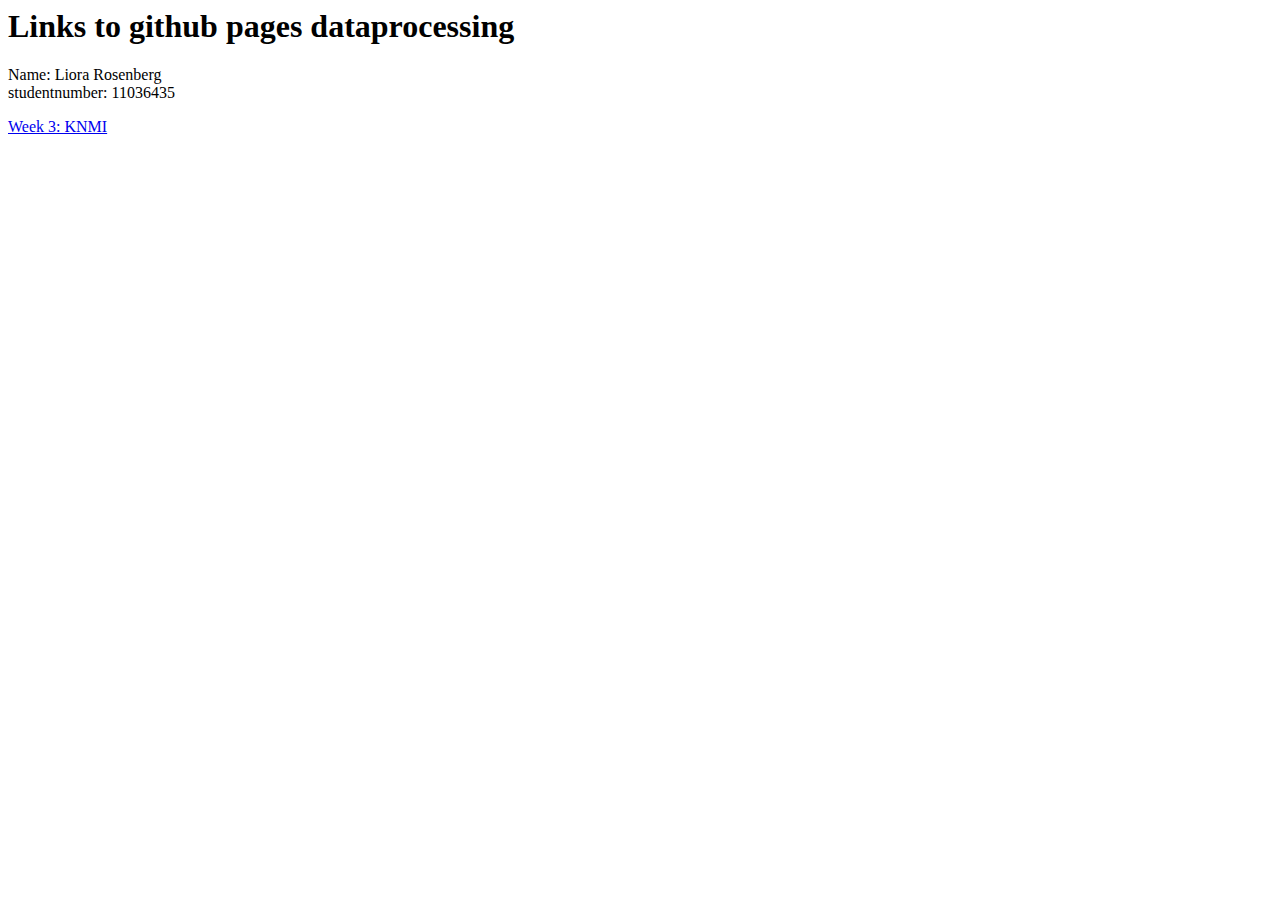
==== index.html @ b8d9dbb4 "ik gebruik mijn waldcard" ====
<html>
<head>
  <meta charset='utf-8' />
  <meta name="vieuwport" content="width=device_width,initial-scale=1.0" />
  <title>gh-pages template</title>
</head>
<body>
  <h1 id="links">Links to github pages dataprocessing</h1>
  <p>
    <div id="name">Name: Liora Rosenberg</div>
    <div id="student">studentnumber: 11036435</div>
  </p>
  <p>
    <a href="Homework/Week_3/KNMI.html">Week 3: KNMI</a>
    </p>
  </body>
  </html>
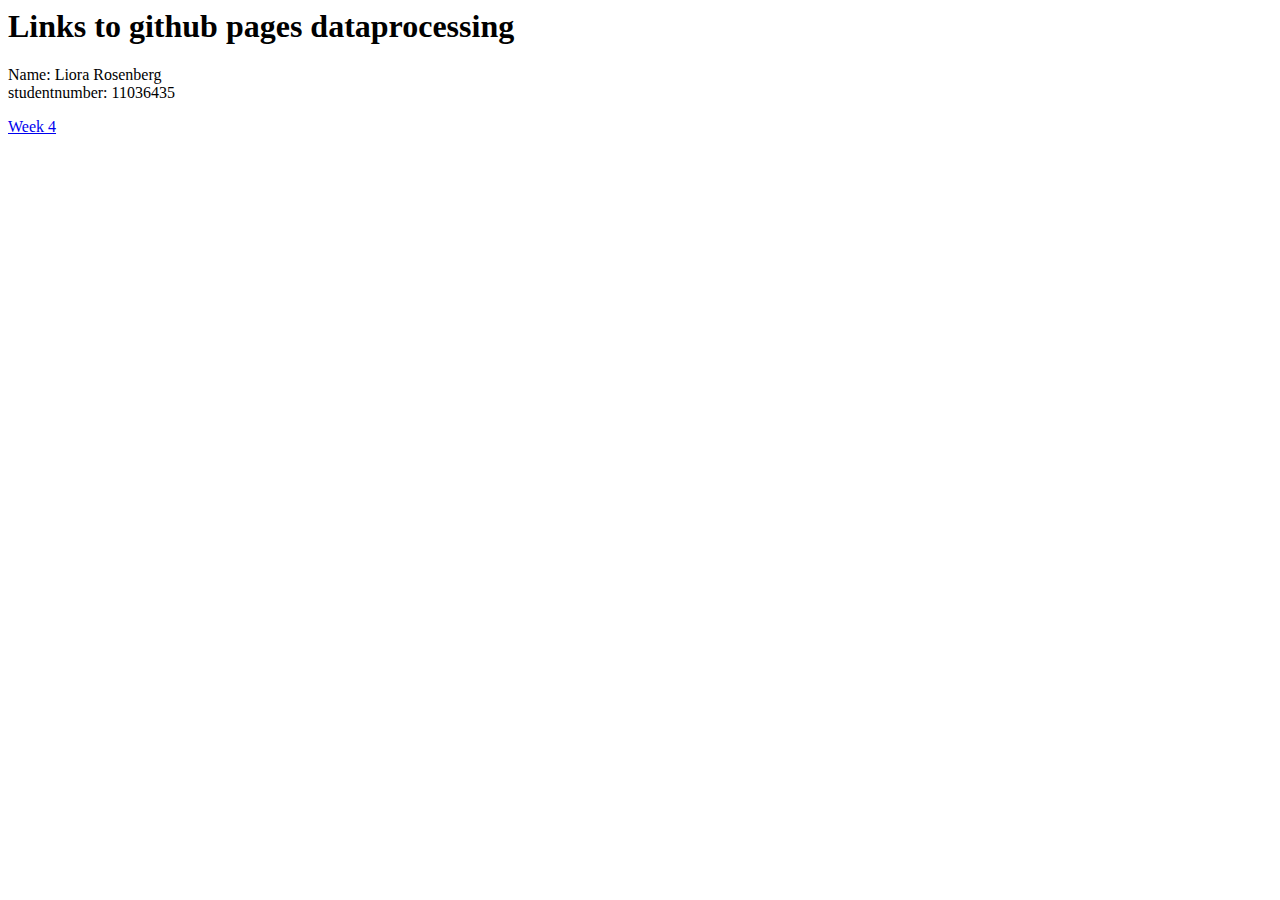
==== commit b47d1157: "week4" ====
--- a/index.html
+++ b/index.html
@@ -11,7 +11,7 @@
     <div id="student">studentnumber: 11036435</div>
   </p>
   <p>
-    <a href="Homework/Week_3/KNMI.html">Week 3: KNMI</a>
+    <a href="Homework/Week_4/index.html">Week 4</a>
     </p>
   </body>
   </html>
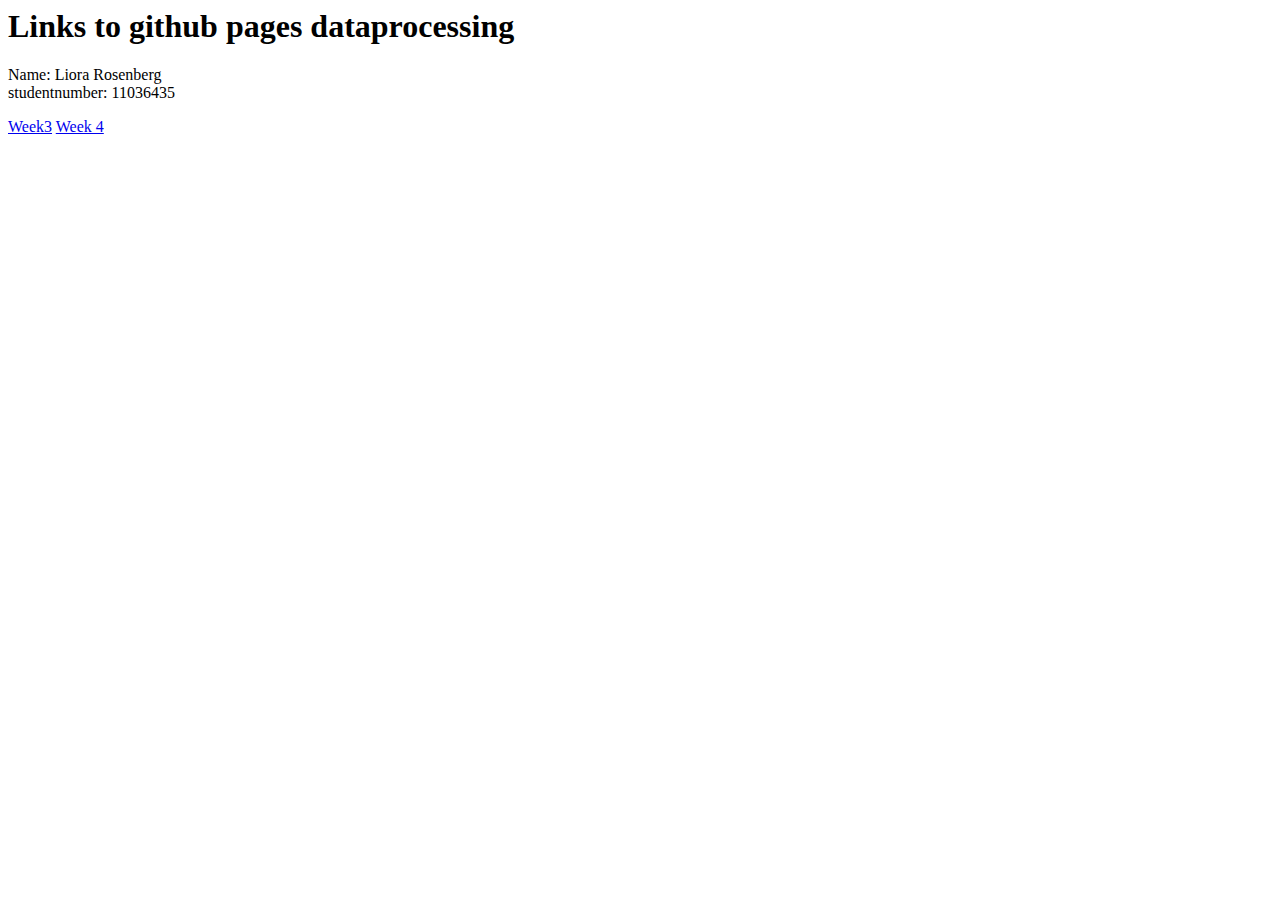
==== commit cfbb4c1e: "week" ====
--- a/index.html
+++ b/index.html
@@ -11,6 +11,7 @@
     <div id="student">studentnumber: 11036435</div>
   </p>
   <p>
+    <a href="Homework/Week_3/KNMI.html">Week3</a>
     <a href="Homework/Week_4/index.html">Week 4</a>
     </p>
   </body>
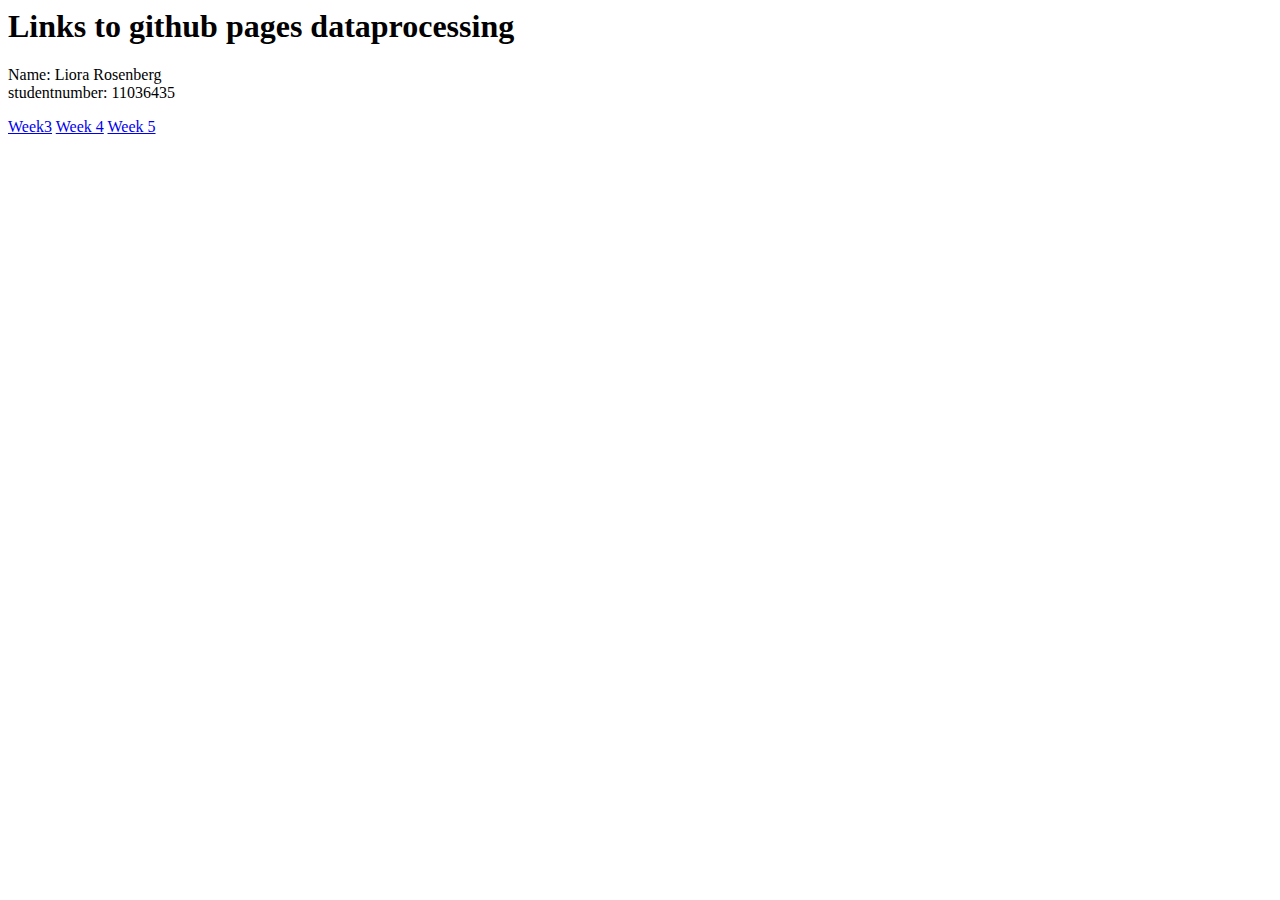
==== commit af3e1907: "opdracht" ====
--- a/index.html
+++ b/index.html
@@ -13,6 +13,7 @@
   <p>
     <a href="Homework/Week_3/KNMI.html">Week3</a>
     <a href="Homework/Week_4/index.html">Week 4</a>
+    <a href="Homework/Week_5/scatter.html">Week 5</a>
     </p>
   </body>
   </html>
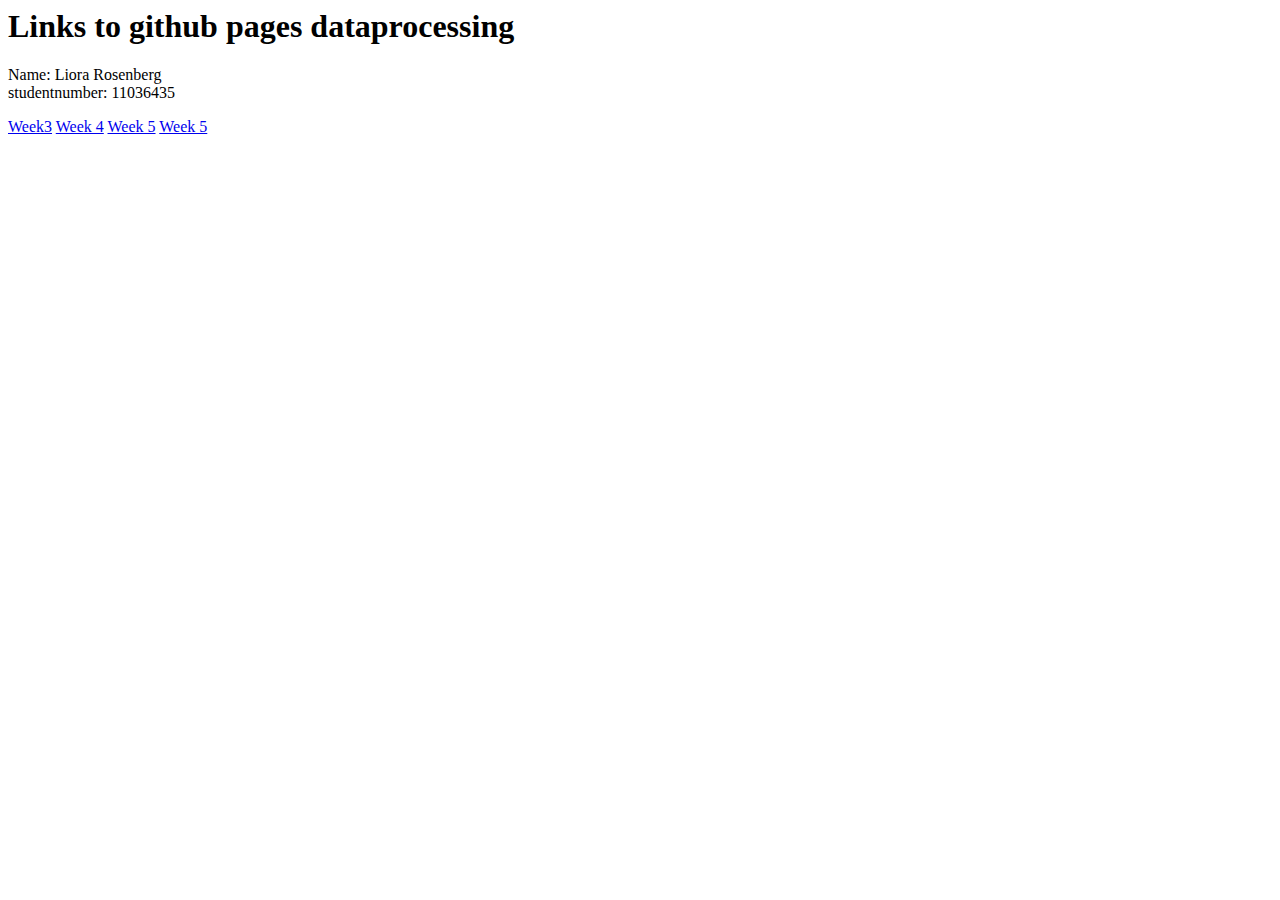
==== commit 9c061f63: "een leuk bericht over wat je gedaan hebt" ====
--- a/index.html
+++ b/index.html
@@ -14,6 +14,7 @@
     <a href="Homework/Week_3/KNMI.html">Week3</a>
     <a href="Homework/Week_4/index.html">Week 4</a>
     <a href="Homework/Week_5/scatter.html">Week 5</a>
+    <a href="Homework/Week_5/heal.html">Week 5</a>
     </p>
   </body>
   </html>
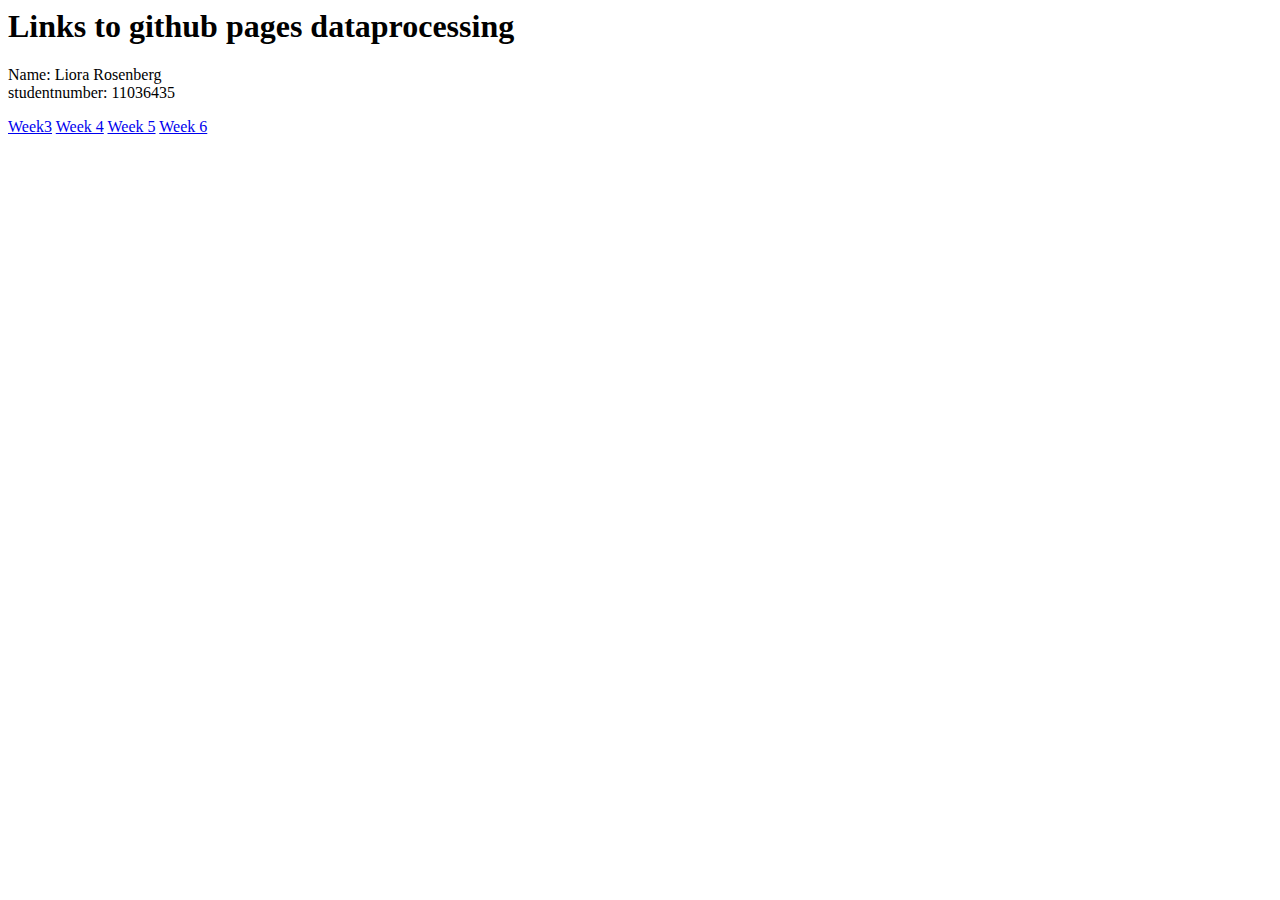
==== commit 3be8273a: "een leuk bericht over wat je gedaan hebt" ====
--- a/index.html
+++ b/index.html
@@ -14,7 +14,7 @@
     <a href="Homework/Week_3/KNMI.html">Week3</a>
     <a href="Homework/Week_4/index.html">Week 4</a>
     <a href="Homework/Week_5/scatter.html">Week 5</a>
-    <a href="Homework/Week_5/heal.html">Week 5</a>
+    <a href="Homework/Week_6/heal.html">Week 6</a>
     </p>
   </body>
   </html>
